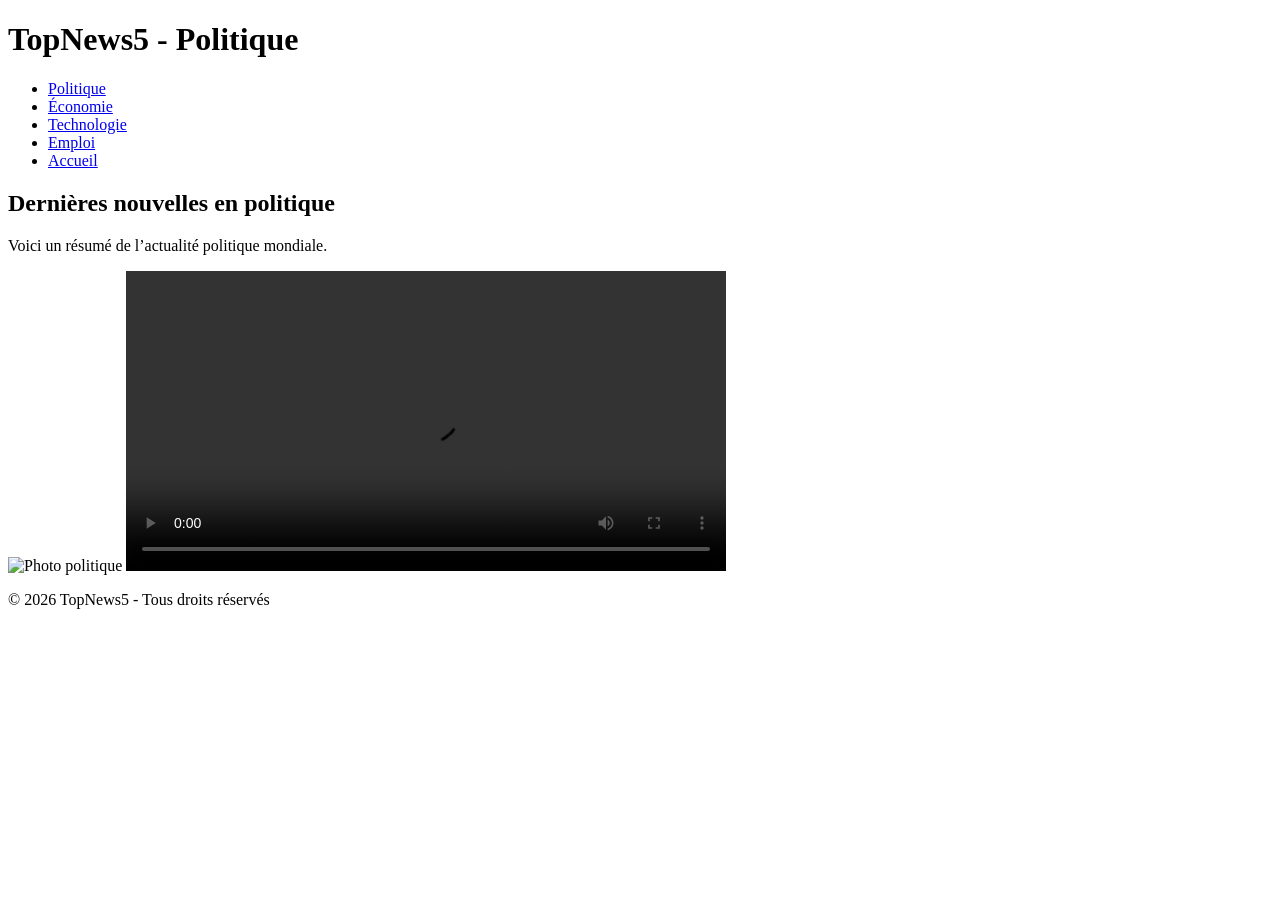
==== politique.html @ a5ec5caf "Create politique.html for political news section" ====
<!DOCTYPE html>
<html lang="fr">
<head>
  <meta charset="UTF-8">
  <title>TopNews5 - Politique</title>
  <link rel="stylesheet" href="../style.css">
</head>
<body>
  <header>
    <h1>TopNews5 - Politique</h1>
    <nav>
      <ul>
        <li><a href="politique.html">Politique</a></li>
        <li><a href="economie.html">Économie</a></li>
        <li><a href="technologie.html">Technologie</a></li>
        <li><a href="emploi.html">Emploi</a></li>
        <li><a href="../index.html">Accueil</a></li>
      </ul>
    </nav>
  </header>

  <main>
    <h2>Dernières nouvelles en politique</h2>
    <p>Voici un résumé de l’actualité politique mondiale.</p>

    <img src="../images/macron.jpg" alt="Photo politique" width="600">

    <video width="600" controls>
      <source src="../videos/conference.mp4" type="video/mp4">
      Votre navigateur ne supporte pas la vidéo.
    </video>
  </main>

  <footer>
    <p>&copy; 2026 TopNews5 - Tous droits réservés</p>
  </footer>
</body>
</html>
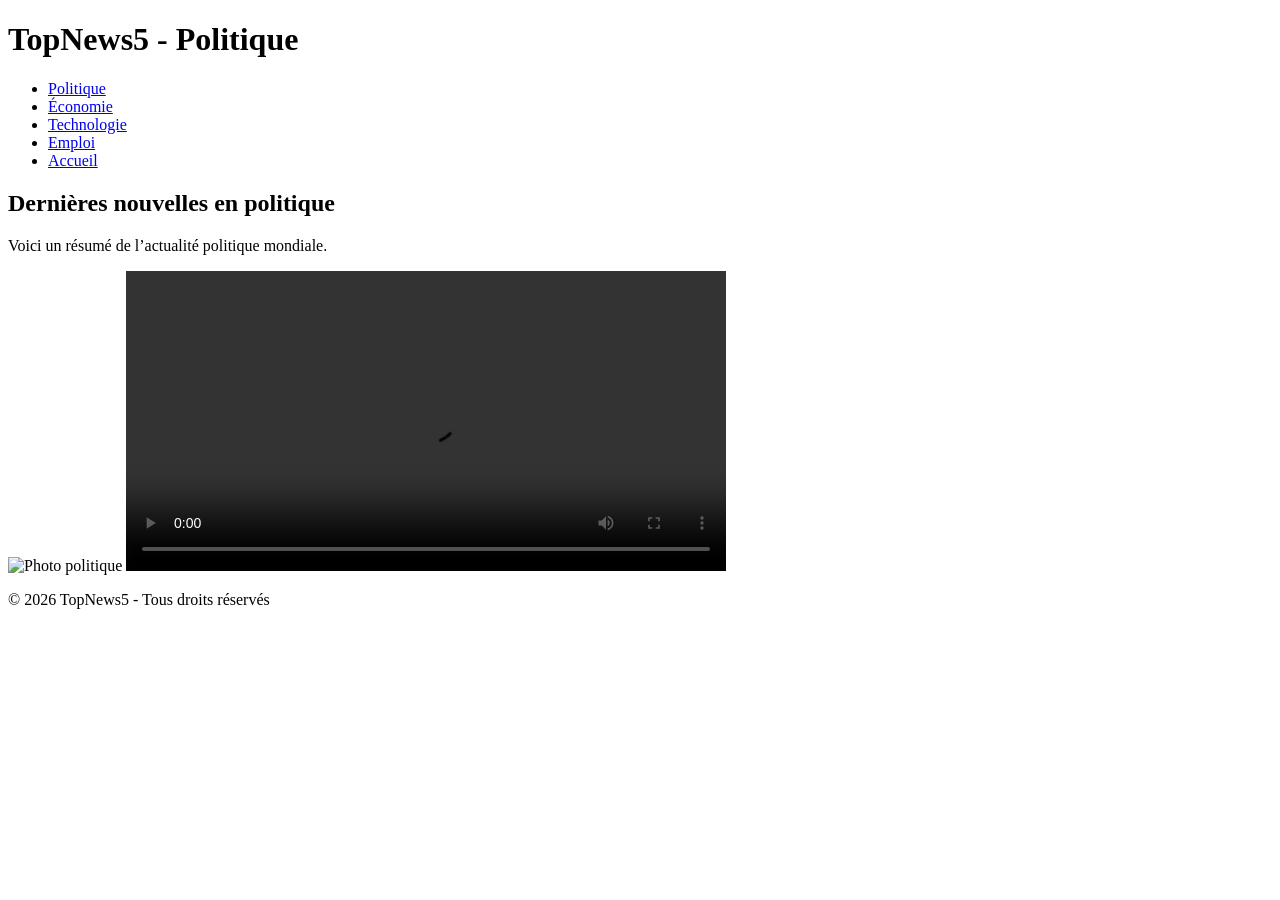
==== commit 8b8e2c24: "Update politique.html" ====
--- a/politique.html
+++ b/politique.html
@@ -23,7 +23,7 @@
     <h2>Dernières nouvelles en politique</h2>
     <p>Voici un résumé de l’actualité politique mondiale.</p>
 
-    <img src="../images/macron.jpg" alt="Photo politique" width="600">
+    <img src="file:///C:/Users/Admin/OneDrive/Images/Bless.jpg" alt="Photo politique" width="600">
 
     <video width="600" controls>
       <source src="../videos/conference.mp4" type="video/mp4">
